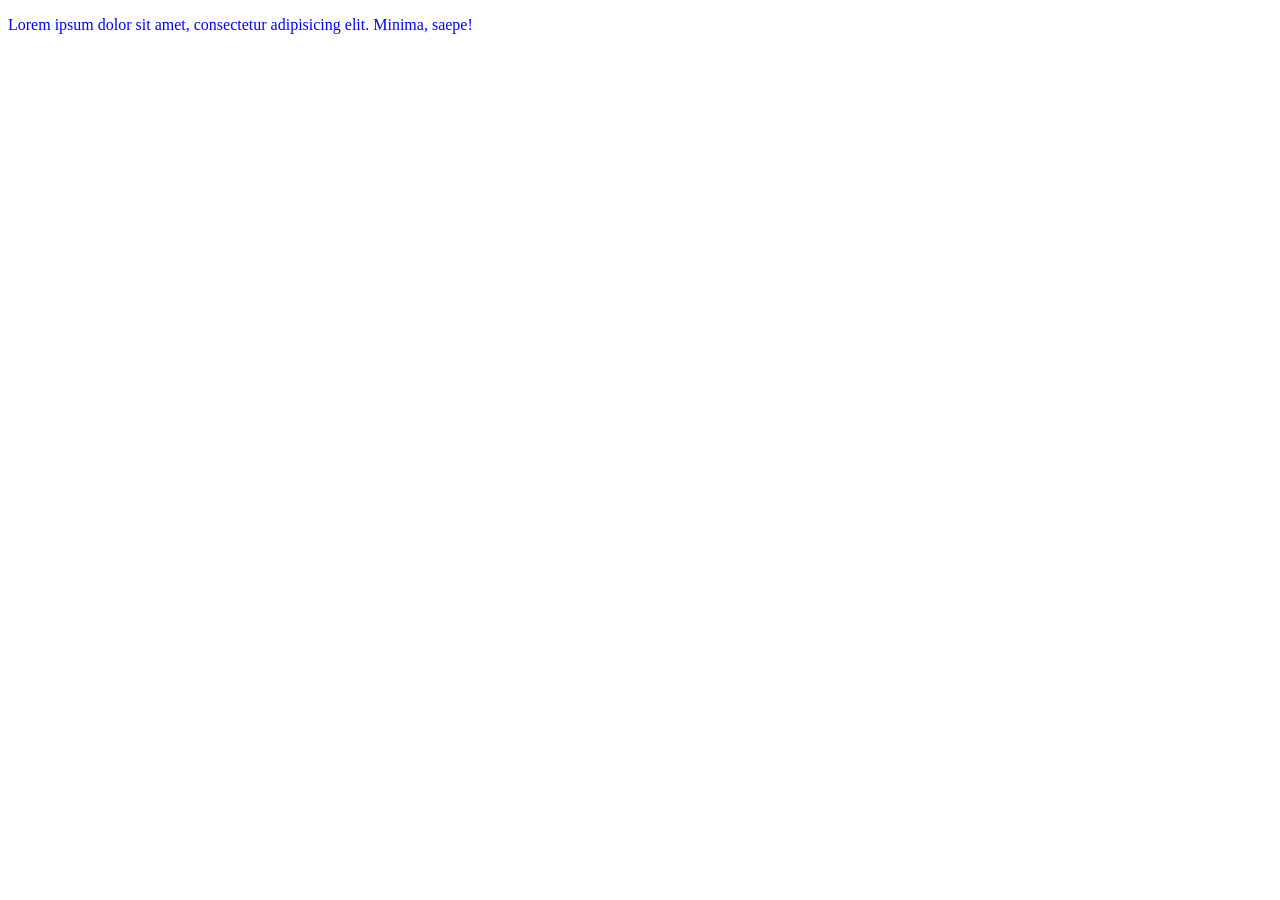
==== hhh.html @ f5350c9c "新增HTML環境" ====
<!DOCTYPE html>
<html lang="en">
<head>
    <meta charset="UTF-8">
    <meta name="viewport" content="width=device-width, initial-scale=1.0">
    <title>Document</title>
    <link rel="stylesheet" href="all.css">
</head>
<body>
    <p>Lorem ipsum dolor sit amet, consectetur adipisicing elit. Minima, saepe!</p>
</body>
</html>
---- all.css ----
p{
    color: blue;
}
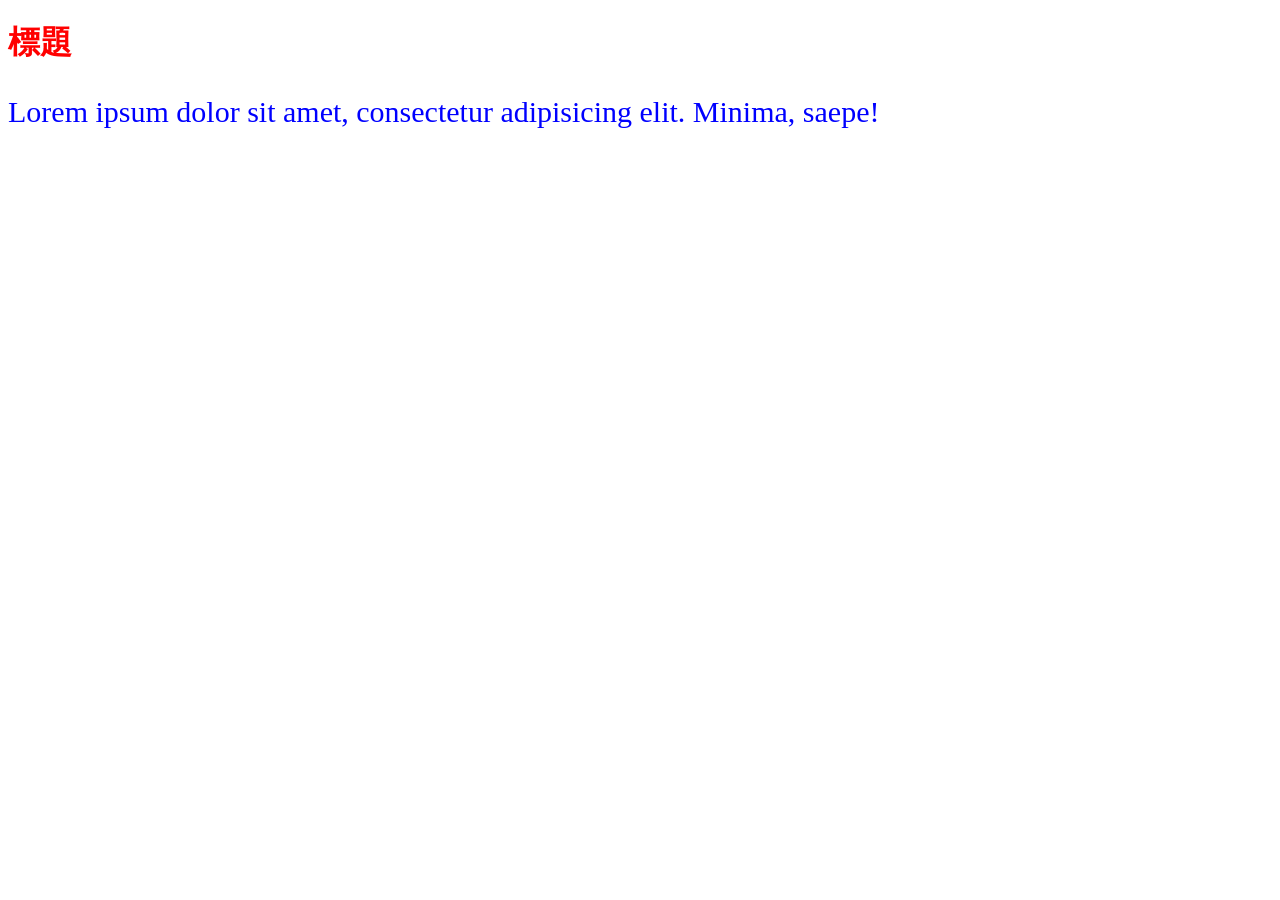
==== commit aa92065a: "新增標題標籤" ====
--- a/hhh.html
+++ b/hhh.html
@@ -7,6 +7,7 @@
     <link rel="stylesheet" href="all.css">
 </head>
 <body>
+    <h1>標題</h1>
     <p>Lorem ipsum dolor sit amet, consectetur adipisicing elit. Minima, saepe!</p>
 </body>
 </html>
--- a/all.css
+++ b/all.css
@@ -1,3 +1,7 @@
+h1{
+    color: red;
+}
 p{
     color: blue;
+    font-size: 30px;
 }
